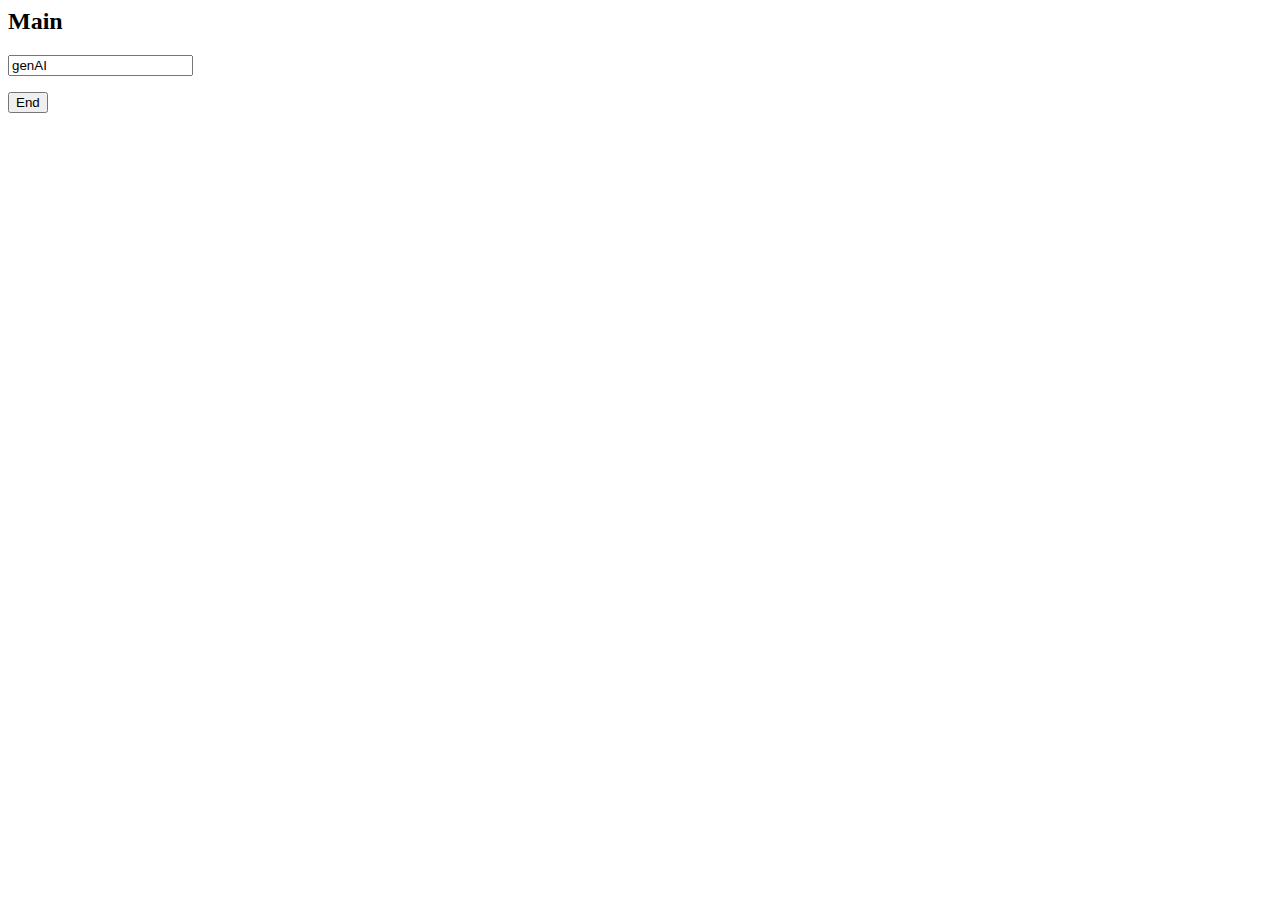
==== templates/main.html @ b8b6402c "1" ====
<head>
    <meta name="viewport" content="width=device-width,initial-scale=1.0">
    <link rel="stylesheet" href="{{ url_for('static', filename='styles.css') }}">
</head>

<body>
    <div class="container">
        <h2>Main</h2>
        <form action="/" method="post">
            <p><input tyoe="submit" value="genAI"></p>
        </form>
        <form action="/" method="post">
            <p><input type="submit" value="End"></p>
        </form>
    </div>
</body>
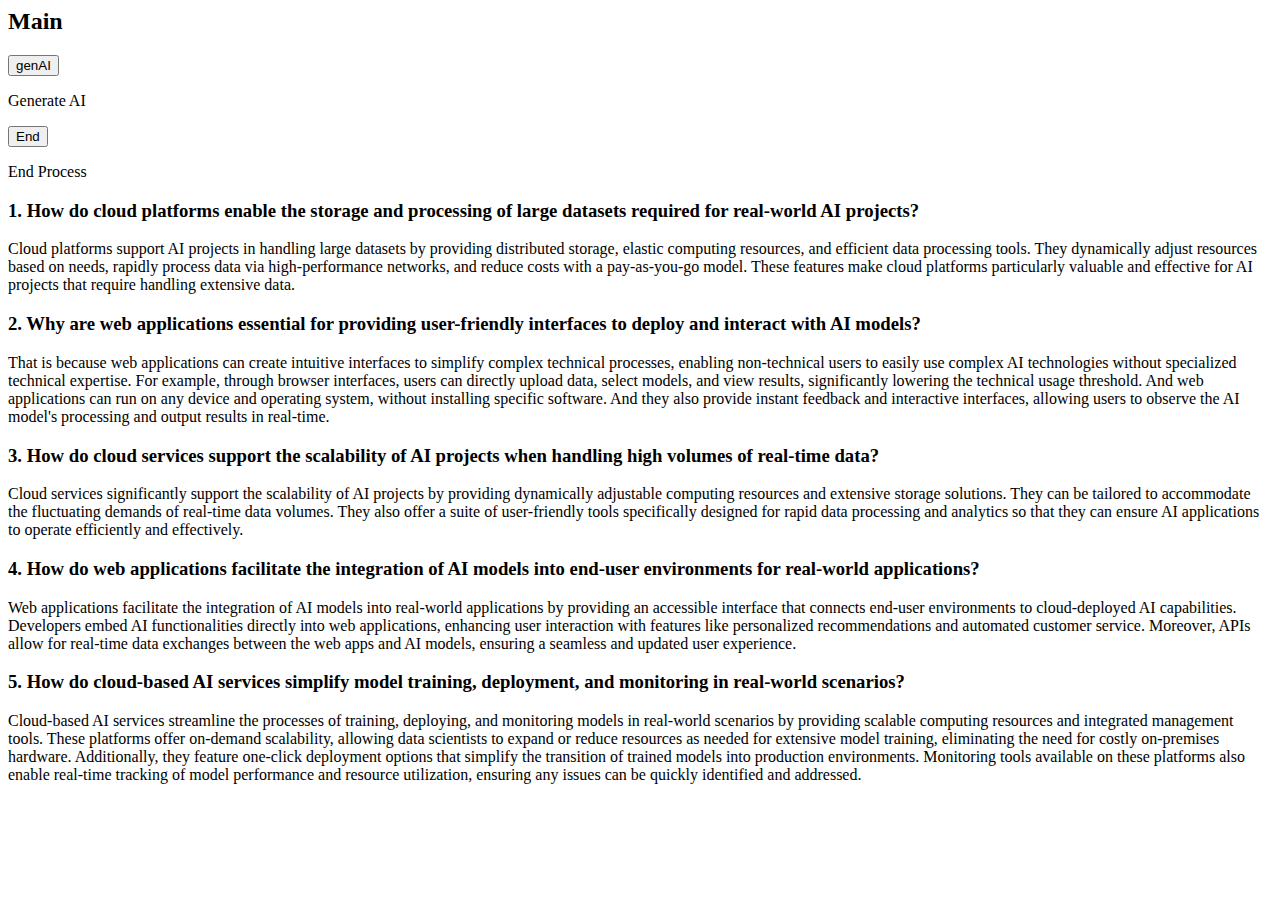
==== commit dd9c8b1c: "Update main.html" ====
--- a/templates/main.html
+++ b/templates/main.html
@@ -1,16 +1,50 @@
 <head>
-    <meta name="viewport" content="width=device-width,initial-scale=1.0">
-    <link rel="stylesheet" href="{{ url_for('static', filename='styles.css') }}">
+    <meta name="viewport" content="width=device-width, initial-scale=1.0">
+    <link rel="stylesheet" href="{{url_for('static',filename='styles.css')}}">
 </head>
 
 <body>
     <div class="container">
         <h2>Main</h2>
+
+    
         <form action="/" method="post">
-            <p><input tyoe="submit" value="genAI"></p>
+            <p><input type="submit" value="genAI"></p>
+            <p>Generate AI</p>
         </form>
+
         <form action="/" method="post">
             <p><input type="submit" value="End"></p>
+            <p>End Process</p>
         </form>
+
+       
+        <div>
+            <h3>1. How do cloud platforms enable the storage and processing of large datasets required for real-world AI projects?</h3>
+            <p>
+                Cloud platforms support AI projects in handling large datasets by providing distributed storage, elastic computing resources, and efficient data processing tools. They dynamically adjust resources based on needs, rapidly process data via high-performance networks, and reduce costs with a pay-as-you-go model. These features make cloud platforms particularly valuable and effective for AI projects that require handling extensive data.
+            </p>
+
+            <h3>2. Why are web applications essential for providing user-friendly interfaces to deploy and interact with AI models?</h3>
+            <p>
+                That is because web applications can create intuitive interfaces to simplify complex technical processes, enabling non-technical users to easily use complex AI technologies without specialized technical expertise. For example, through browser interfaces, users can directly upload data, select models, and view results, significantly lowering the technical usage threshold. And web applications can run on any device and operating system, without installing specific software. And they also provide instant feedback and interactive interfaces, allowing users to observe the AI model's processing and output results in real-time.
+            </p>
+
+            <h3>3. How do cloud services support the scalability of AI projects when handling high volumes of real-time data?</h3>
+            <p>
+                Cloud services significantly support the scalability of AI projects by providing dynamically adjustable computing resources and extensive storage solutions. They can be tailored to accommodate the fluctuating demands of real-time data volumes. They also offer a suite of user-friendly tools specifically designed for rapid data processing and analytics so that they can ensure AI applications to operate efficiently and effectively.
+            </p>
+
+            <h3>4. How do web applications facilitate the integration of AI models into end-user environments for real-world applications?</h3>
+            <p>
+                Web applications facilitate the integration of AI models into real-world applications by providing an accessible interface that connects end-user environments to cloud-deployed AI capabilities. Developers embed AI functionalities directly into web applications, enhancing user interaction with features like personalized recommendations and automated customer service. Moreover, APIs allow for real-time data exchanges between the web apps and AI models, ensuring a seamless and updated user experience.
+            </p>
+
+            <h3>5. How do cloud-based AI services simplify model training, deployment, and monitoring in real-world scenarios?</h3>
+            <p>
+                Cloud-based AI services streamline the processes of training, deploying, and monitoring models in real-world scenarios by providing scalable computing resources and integrated management tools. These platforms offer on-demand scalability, allowing data scientists to expand or reduce resources as needed for extensive model training, eliminating the need for costly on-premises hardware. Additionally, they feature one-click deployment options that simplify the transition of trained models into production environments. Monitoring tools available on these platforms also enable real-time tracking of model performance and resource utilization, ensuring any issues can be quickly identified and addressed.
+            </p>
+        </div>
     </div>
 </body>
+
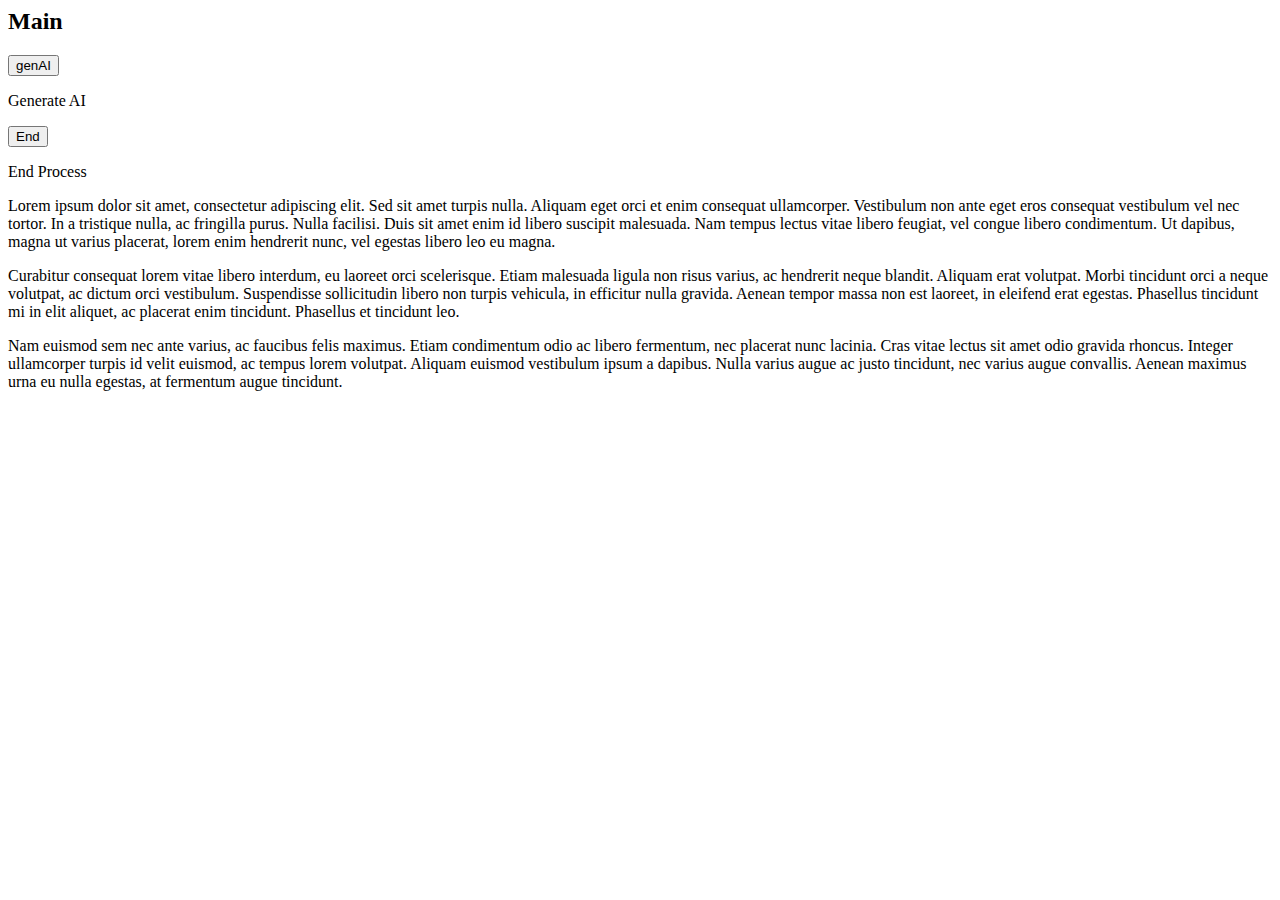
==== commit fdcb07d7: "Update main.html" ====
--- a/templates/main.html
+++ b/templates/main.html
@@ -7,7 +7,7 @@
     <div class="container">
         <h2>Main</h2>
 
-    
+        <!-- 这里是您的按钮 -->
         <form action="/" method="post">
             <p><input type="submit" value="genAI"></p>
             <p>Generate AI</p>
@@ -18,31 +18,16 @@
             <p>End Process</p>
         </form>
 
-       
+        <!-- 这里是添加一大段文字 -->
         <div>
-            <h3>1. How do cloud platforms enable the storage and processing of large datasets required for real-world AI projects?</h3>
             <p>
-                Cloud platforms support AI projects in handling large datasets by providing distributed storage, elastic computing resources, and efficient data processing tools. They dynamically adjust resources based on needs, rapidly process data via high-performance networks, and reduce costs with a pay-as-you-go model. These features make cloud platforms particularly valuable and effective for AI projects that require handling extensive data.
+                Lorem ipsum dolor sit amet, consectetur adipiscing elit. Sed sit amet turpis nulla. Aliquam eget orci et enim consequat ullamcorper. Vestibulum non ante eget eros consequat vestibulum vel nec tortor. In a tristique nulla, ac fringilla purus. Nulla facilisi. Duis sit amet enim id libero suscipit malesuada. Nam tempus lectus vitae libero feugiat, vel congue libero condimentum. Ut dapibus, magna ut varius placerat, lorem enim hendrerit nunc, vel egestas libero leo eu magna.
             </p>
-
-            <h3>2. Why are web applications essential for providing user-friendly interfaces to deploy and interact with AI models?</h3>
             <p>
-                That is because web applications can create intuitive interfaces to simplify complex technical processes, enabling non-technical users to easily use complex AI technologies without specialized technical expertise. For example, through browser interfaces, users can directly upload data, select models, and view results, significantly lowering the technical usage threshold. And web applications can run on any device and operating system, without installing specific software. And they also provide instant feedback and interactive interfaces, allowing users to observe the AI model's processing and output results in real-time.
+                Curabitur consequat lorem vitae libero interdum, eu laoreet orci scelerisque. Etiam malesuada ligula non risus varius, ac hendrerit neque blandit. Aliquam erat volutpat. Morbi tincidunt orci a neque volutpat, ac dictum orci vestibulum. Suspendisse sollicitudin libero non turpis vehicula, in efficitur nulla gravida. Aenean tempor massa non est laoreet, in eleifend erat egestas. Phasellus tincidunt mi in elit aliquet, ac placerat enim tincidunt. Phasellus et tincidunt leo.
             </p>
-
-            <h3>3. How do cloud services support the scalability of AI projects when handling high volumes of real-time data?</h3>
             <p>
-                Cloud services significantly support the scalability of AI projects by providing dynamically adjustable computing resources and extensive storage solutions. They can be tailored to accommodate the fluctuating demands of real-time data volumes. They also offer a suite of user-friendly tools specifically designed for rapid data processing and analytics so that they can ensure AI applications to operate efficiently and effectively.
-            </p>
-
-            <h3>4. How do web applications facilitate the integration of AI models into end-user environments for real-world applications?</h3>
-            <p>
-                Web applications facilitate the integration of AI models into real-world applications by providing an accessible interface that connects end-user environments to cloud-deployed AI capabilities. Developers embed AI functionalities directly into web applications, enhancing user interaction with features like personalized recommendations and automated customer service. Moreover, APIs allow for real-time data exchanges between the web apps and AI models, ensuring a seamless and updated user experience.
-            </p>
-
-            <h3>5. How do cloud-based AI services simplify model training, deployment, and monitoring in real-world scenarios?</h3>
-            <p>
-                Cloud-based AI services streamline the processes of training, deploying, and monitoring models in real-world scenarios by providing scalable computing resources and integrated management tools. These platforms offer on-demand scalability, allowing data scientists to expand or reduce resources as needed for extensive model training, eliminating the need for costly on-premises hardware. Additionally, they feature one-click deployment options that simplify the transition of trained models into production environments. Monitoring tools available on these platforms also enable real-time tracking of model performance and resource utilization, ensuring any issues can be quickly identified and addressed.
+                Nam euismod sem nec ante varius, ac faucibus felis maximus. Etiam condimentum odio ac libero fermentum, nec placerat nunc lacinia. Cras vitae lectus sit amet odio gravida rhoncus. Integer ullamcorper turpis id velit euismod, ac tempus lorem volutpat. Aliquam euismod vestibulum ipsum a dapibus. Nulla varius augue ac justo tincidunt, nec varius augue convallis. Aenean maximus urna eu nulla egestas, at fermentum augue tincidunt.
             </p>
         </div>
     </div>
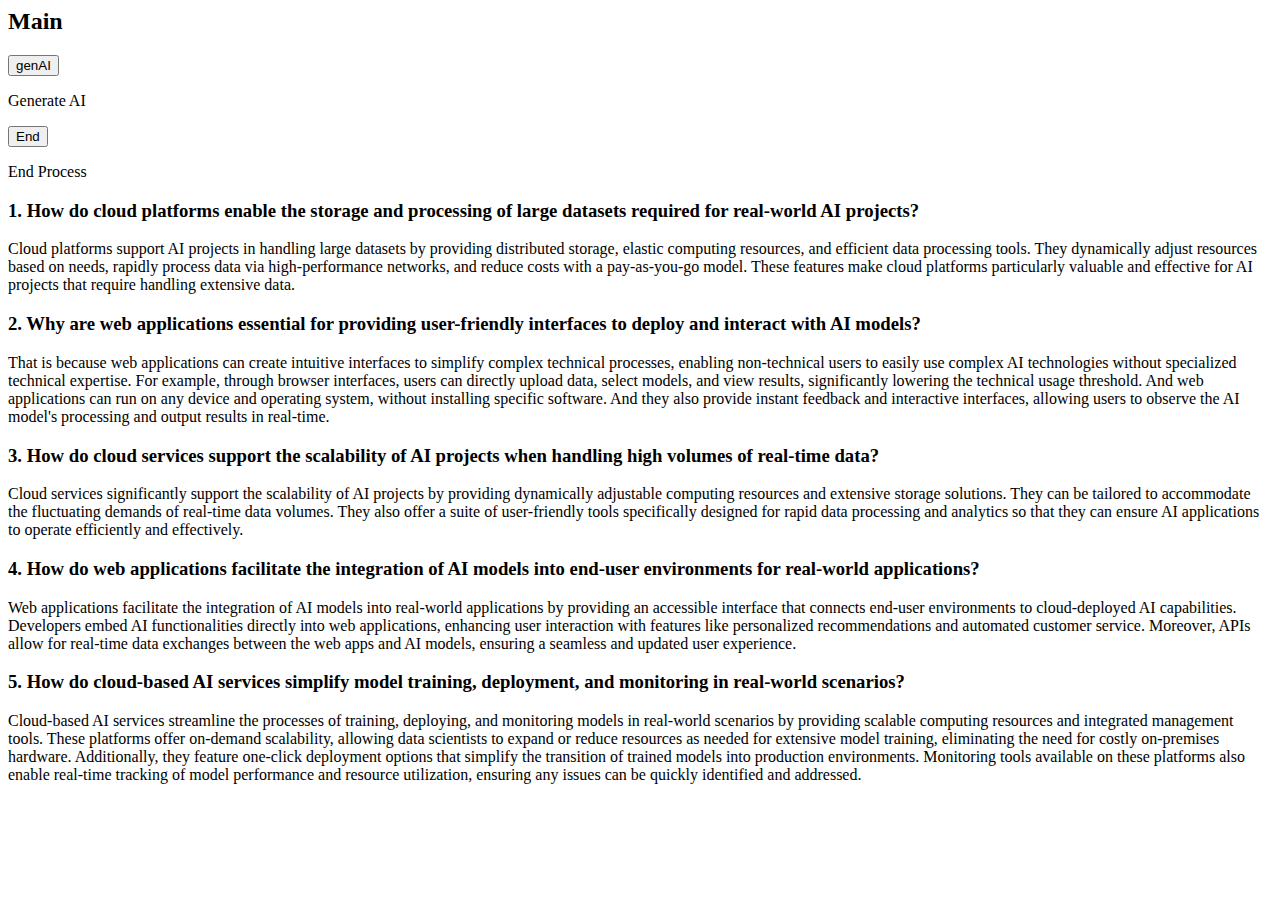
==== commit 4fe73b8f: "Update main.html" ====
--- a/templates/main.html
+++ b/templates/main.html
@@ -18,18 +18,34 @@
             <p>End Process</p>
         </form>
 
-        <!-- 这里是添加一大段文字 -->
+        <!-- 这里是添加的文字内容 -->
         <div>
+            <h3>1. How do cloud platforms enable the storage and processing of large datasets required for real-world AI projects?</h3>
             <p>
-                Lorem ipsum dolor sit amet, consectetur adipiscing elit. Sed sit amet turpis nulla. Aliquam eget orci et enim consequat ullamcorper. Vestibulum non ante eget eros consequat vestibulum vel nec tortor. In a tristique nulla, ac fringilla purus. Nulla facilisi. Duis sit amet enim id libero suscipit malesuada. Nam tempus lectus vitae libero feugiat, vel congue libero condimentum. Ut dapibus, magna ut varius placerat, lorem enim hendrerit nunc, vel egestas libero leo eu magna.
+                Cloud platforms support AI projects in handling large datasets by providing distributed storage, elastic computing resources, and efficient data processing tools. They dynamically adjust resources based on needs, rapidly process data via high-performance networks, and reduce costs with a pay-as-you-go model. These features make cloud platforms particularly valuable and effective for AI projects that require handling extensive data.
             </p>
+
+            <h3>2. Why are web applications essential for providing user-friendly interfaces to deploy and interact with AI models?</h3>
             <p>
-                Curabitur consequat lorem vitae libero interdum, eu laoreet orci scelerisque. Etiam malesuada ligula non risus varius, ac hendrerit neque blandit. Aliquam erat volutpat. Morbi tincidunt orci a neque volutpat, ac dictum orci vestibulum. Suspendisse sollicitudin libero non turpis vehicula, in efficitur nulla gravida. Aenean tempor massa non est laoreet, in eleifend erat egestas. Phasellus tincidunt mi in elit aliquet, ac placerat enim tincidunt. Phasellus et tincidunt leo.
+                That is because web applications can create intuitive interfaces to simplify complex technical processes, enabling non-technical users to easily use complex AI technologies without specialized technical expertise. For example, through browser interfaces, users can directly upload data, select models, and view results, significantly lowering the technical usage threshold. And web applications can run on any device and operating system, without installing specific software. And they also provide instant feedback and interactive interfaces, allowing users to observe the AI model's processing and output results in real-time.
             </p>
+
+            <h3>3. How do cloud services support the scalability of AI projects when handling high volumes of real-time data?</h3>
             <p>
-                Nam euismod sem nec ante varius, ac faucibus felis maximus. Etiam condimentum odio ac libero fermentum, nec placerat nunc lacinia. Cras vitae lectus sit amet odio gravida rhoncus. Integer ullamcorper turpis id velit euismod, ac tempus lorem volutpat. Aliquam euismod vestibulum ipsum a dapibus. Nulla varius augue ac justo tincidunt, nec varius augue convallis. Aenean maximus urna eu nulla egestas, at fermentum augue tincidunt.
+                Cloud services significantly support the scalability of AI projects by providing dynamically adjustable computing resources and extensive storage solutions. They can be tailored to accommodate the fluctuating demands of real-time data volumes. They also offer a suite of user-friendly tools specifically designed for rapid data processing and analytics so that they can ensure AI applications to operate efficiently and effectively.
+            </p>
+
+            <h3>4. How do web applications facilitate the integration of AI models into end-user environments for real-world applications?</h3>
+            <p>
+                Web applications facilitate the integration of AI models into real-world applications by providing an accessible interface that connects end-user environments to cloud-deployed AI capabilities. Developers embed AI functionalities directly into web applications, enhancing user interaction with features like personalized recommendations and automated customer service. Moreover, APIs allow for real-time data exchanges between the web apps and AI models, ensuring a seamless and updated user experience.
+            </p>
+
+            <h3>5. How do cloud-based AI services simplify model training, deployment, and monitoring in real-world scenarios?</h3>
+            <p>
+                Cloud-based AI services streamline the processes of training, deploying, and monitoring models in real-world scenarios by providing scalable computing resources and integrated management tools. These platforms offer on-demand scalability, allowing data scientists to expand or reduce resources as needed for extensive model training, eliminating the need for costly on-premises hardware. Additionally, they feature one-click deployment options that simplify the transition of trained models into production environments. Monitoring tools available on these platforms also enable real-time tracking of model performance and resource utilization, ensuring any issues can be quickly identified and addressed.
             </p>
         </div>
     </div>
 </body>
 
+
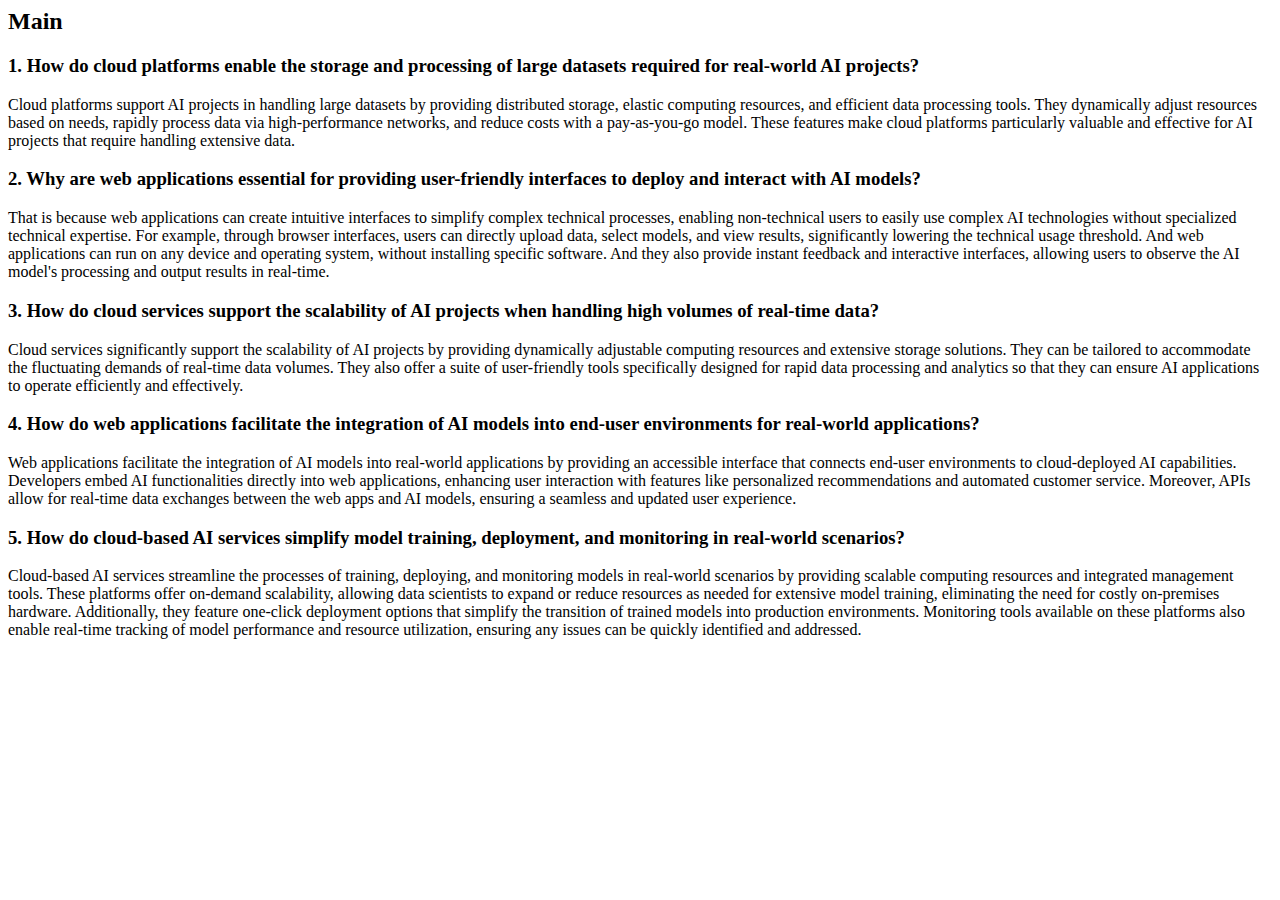
==== commit 97eaf327: "Update main.html" ====
--- a/templates/main.html
+++ b/templates/main.html
@@ -6,18 +6,6 @@
 <body>
     <div class="container">
         <h2>Main</h2>
-
-        <!-- 这里是您的按钮 -->
-        <form action="/" method="post">
-            <p><input type="submit" value="genAI"></p>
-            <p>Generate AI</p>
-        </form>
-
-        <form action="/" method="post">
-            <p><input type="submit" value="End"></p>
-            <p>End Process</p>
-        </form>
-
         <!-- 这里是添加的文字内容 -->
         <div>
             <h3>1. How do cloud platforms enable the storage and processing of large datasets required for real-world AI projects?</h3>
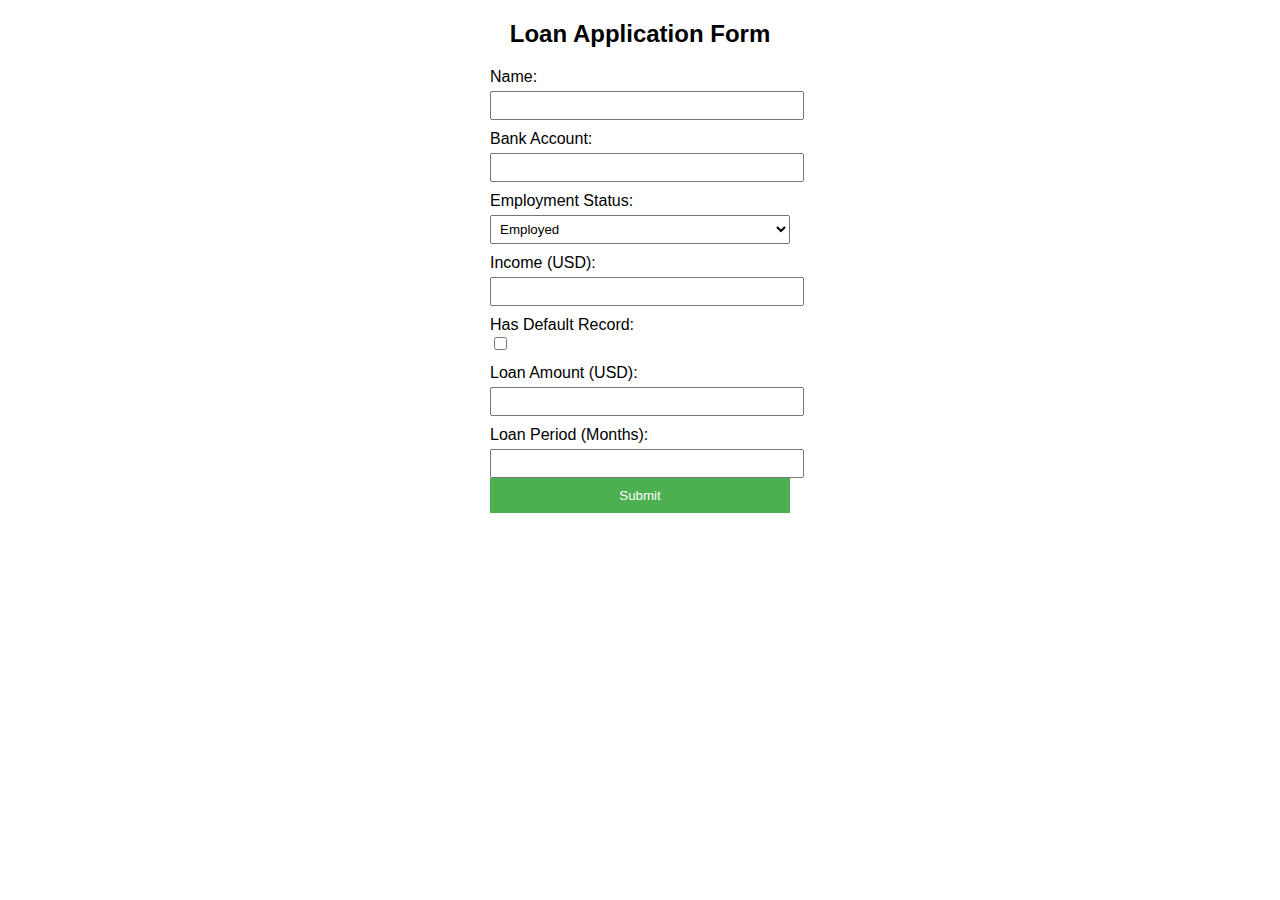
==== commit 91a3dd0d: "Update main.html" ====
--- a/templates/main.html
+++ b/templates/main.html
@@ -1,39 +1,118 @@
+<!DOCTYPE html>
+<html lang="en">
 <head>
+    <meta charset="UTF-8">
     <meta name="viewport" content="width=device-width, initial-scale=1.0">
-    <link rel="stylesheet" href="{{url_for('static',filename='styles.css')}}">
+    <title>Loan Application</title>
+    <style>
+        body {
+            font-family: Arial, sans-serif;
+        }
+        form {
+            width: 300px;
+            margin: auto;
+        }
+        label {
+            display: block;
+            margin-top: 10px;
+        }
+        input[type="text"], input[type="number"], select {
+            width: 100%;
+            padding: 5px;
+            margin-top: 5px;
+        }
+        button {
+            width: 100%;
+            padding: 10px;
+            background-color: #4CAF50;
+            color: white;
+            border: none;
+            cursor: pointer;
+        }
+        button:hover {
+            background-color: #45a049;
+        }
+    </style>
 </head>
+<body>
+    <h2 style="text-align:center;">Loan Application Form</h2>
+    <form id="loan-application-form">
+        <label for="name">Name:</label>
+        <input type="text" id="name" required>
 
-<body>
-    <div class="container">
-        <h2>Main</h2>
-        <!-- 这里是添加的文字内容 -->
-        <div>
-            <h3>1. How do cloud platforms enable the storage and processing of large datasets required for real-world AI projects?</h3>
-            <p>
-                Cloud platforms support AI projects in handling large datasets by providing distributed storage, elastic computing resources, and efficient data processing tools. They dynamically adjust resources based on needs, rapidly process data via high-performance networks, and reduce costs with a pay-as-you-go model. These features make cloud platforms particularly valuable and effective for AI projects that require handling extensive data.
-            </p>
+        <label for="account">Bank Account:</label>
+        <input type="text" id="account" required>
 
-            <h3>2. Why are web applications essential for providing user-friendly interfaces to deploy and interact with AI models?</h3>
-            <p>
-                That is because web applications can create intuitive interfaces to simplify complex technical processes, enabling non-technical users to easily use complex AI technologies without specialized technical expertise. For example, through browser interfaces, users can directly upload data, select models, and view results, significantly lowering the technical usage threshold. And web applications can run on any device and operating system, without installing specific software. And they also provide instant feedback and interactive interfaces, allowing users to observe the AI model's processing and output results in real-time.
-            </p>
+        <label for="employment-status">Employment Status:</label>
+        <select id="employment-status" required>
+            <option value="employed">Employed</option>
+            <option value="self-employed">Self-employed</option>
+            <option value="unemployed">Unemployed</option>
+        </select>
 
-            <h3>3. How do cloud services support the scalability of AI projects when handling high volumes of real-time data?</h3>
-            <p>
-                Cloud services significantly support the scalability of AI projects by providing dynamically adjustable computing resources and extensive storage solutions. They can be tailored to accommodate the fluctuating demands of real-time data volumes. They also offer a suite of user-friendly tools specifically designed for rapid data processing and analytics so that they can ensure AI applications to operate efficiently and effectively.
-            </p>
+        <label for="income">Income (USD):</label>
+        <input type="number" id="income" required>
 
-            <h3>4. How do web applications facilitate the integration of AI models into end-user environments for real-world applications?</h3>
-            <p>
-                Web applications facilitate the integration of AI models into real-world applications by providing an accessible interface that connects end-user environments to cloud-deployed AI capabilities. Developers embed AI functionalities directly into web applications, enhancing user interaction with features like personalized recommendations and automated customer service. Moreover, APIs allow for real-time data exchanges between the web apps and AI models, ensuring a seamless and updated user experience.
-            </p>
+        <label for="default-record">Has Default Record:</label>
+        <input type="checkbox" id="default-record">
 
-            <h3>5. How do cloud-based AI services simplify model training, deployment, and monitoring in real-world scenarios?</h3>
-            <p>
-                Cloud-based AI services streamline the processes of training, deploying, and monitoring models in real-world scenarios by providing scalable computing resources and integrated management tools. These platforms offer on-demand scalability, allowing data scientists to expand or reduce resources as needed for extensive model training, eliminating the need for costly on-premises hardware. Additionally, they feature one-click deployment options that simplify the transition of trained models into production environments. Monitoring tools available on these platforms also enable real-time tracking of model performance and resource utilization, ensuring any issues can be quickly identified and addressed.
-            </p>
-        </div>
-    </div>
+        <label for="loan-amount">Loan Amount (USD):</label>
+        <input type="number" id="loan-amount" required>
+
+        <label for="loan-period">Loan Period (Months):</label>
+        <input type="number" id="loan-period" required>
+
+        <button type="submit">Submit</button>
+    </form>
+
+    <div id="result" style="text-align:center; margin-top:20px;"></div>
+
+    <script>
+        // Handle form submission
+        document.getElementById("loan-application-form").addEventListener("submit", function(event) {
+            event.preventDefault();
+
+            // Collect data from form
+            const name = document.getElementById("name").value;
+            const account = document.getElementById("account").value;
+            const employmentStatus = document.getElementById("employment-status").value;
+            const income = document.getElementById("income").value;
+            const hasDefaultRecord = document.getElementById("default-record").checked;
+            const loanAmount = document.getElementById("loan-amount").value;
+            const loanPeriod = document.getElementById("loan-period").value;
+
+            // Prepare the data to send to the server
+            const data = {
+                name: name,
+                account: account,
+                employment_status: employmentStatus,
+                income: parseFloat(income),
+                has_default_record: hasDefaultRecord,
+                loan_amount: parseFloat(loanAmount),
+                loan_period: parseInt(loanPeriod)
+            };
+
+            // Send POST request to backend
+            fetch('http://127.0.0.1:5000/apply_loan', {
+                method: 'POST',
+                headers: {
+                    'Content-Type': 'application/json',
+                },
+                body: JSON.stringify(data)
+            })
+            .then(response => response.json())
+            .then(data => {
+                document.getElementById("result").innerHTML = `
+                    <h3>Loan Status</h3>
+                    <p><strong>Name:</strong> ${data.name}</p>
+                    <p><strong>Credit Score:</strong> ${data.credit_score}</p>
+                    <p><strong>Loan Status:</strong> ${data.loan_status}</p>
+                    <p><strong>Loan Amount:</strong> ${data.loan_amount}</p>
+                    <p><strong>Loan Period:</strong> ${data.loan_period} months</p>
+                `;
+            })
+            .catch(error => console.error('Error:', error));
+        });
+    </script>
 </body>
-
-
+</html>
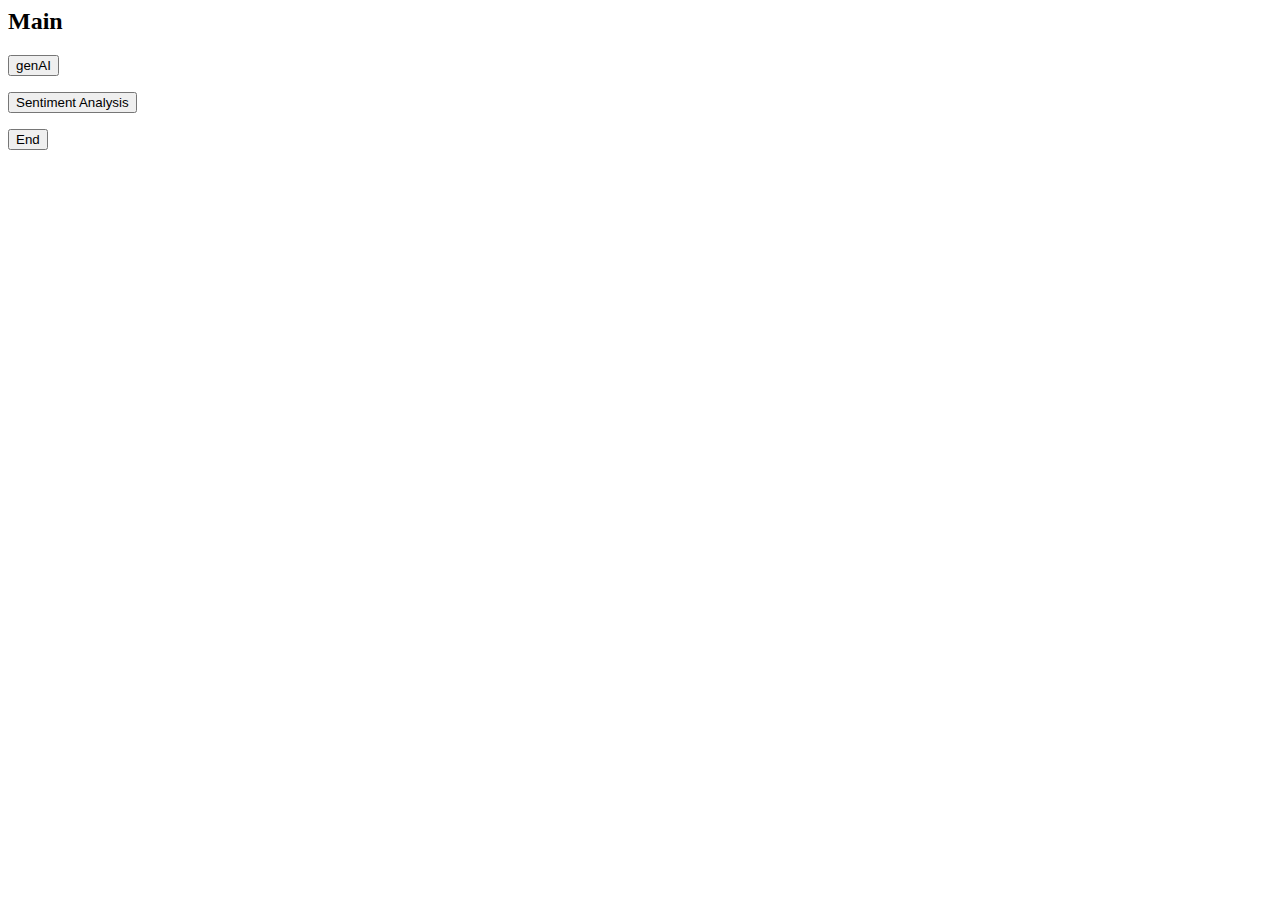
==== commit baea437e: "1" ====
--- a/templates/main.html
+++ b/templates/main.html
@@ -1,118 +1,19 @@
-<!DOCTYPE html>
-<html lang="en">
 <head>
-    <meta charset="UTF-8">
     <meta name="viewport" content="width=device-width, initial-scale=1.0">
-    <title>Loan Application</title>
-    <style>
-        body {
-            font-family: Arial, sans-serif;
-        }
-        form {
-            width: 300px;
-            margin: auto;
-        }
-        label {
-            display: block;
-            margin-top: 10px;
-        }
-        input[type="text"], input[type="number"], select {
-            width: 100%;
-            padding: 5px;
-            margin-top: 5px;
-        }
-        button {
-            width: 100%;
-            padding: 10px;
-            background-color: #4CAF50;
-            color: white;
-            border: none;
-            cursor: pointer;
-        }
-        button:hover {
-            background-color: #45a049;
-        }
-    </style>
+    <link rel="stylesheet" href="{{url_for('static',filename='styles.css')}}">
 </head>
+
 <body>
-    <h2 style="text-align:center;">Loan Application Form</h2>
-    <form id="loan-application-form">
-        <label for="name">Name:</label>
-        <input type="text" id="name" required>
-
-        <label for="account">Bank Account:</label>
-        <input type="text" id="account" required>
-
-        <label for="employment-status">Employment Status:</label>
-        <select id="employment-status" required>
-            <option value="employed">Employed</option>
-            <option value="self-employed">Self-employed</option>
-            <option value="unemployed">Unemployed</option>
-        </select>
-
-        <label for="income">Income (USD):</label>
-        <input type="number" id="income" required>
-
-        <label for="default-record">Has Default Record:</label>
-        <input type="checkbox" id="default-record">
-
-        <label for="loan-amount">Loan Amount (USD):</label>
-        <input type="number" id="loan-amount" required>
-
-        <label for="loan-period">Loan Period (Months):</label>
-        <input type="number" id="loan-period" required>
-
-        <button type="submit">Submit</button>
-    </form>
-
-    <div id="result" style="text-align:center; margin-top:20px;"></div>
-
-    <script>
-        // Handle form submission
-        document.getElementById("loan-application-form").addEventListener("submit", function(event) {
-            event.preventDefault();
-
-            // Collect data from form
-            const name = document.getElementById("name").value;
-            const account = document.getElementById("account").value;
-            const employmentStatus = document.getElementById("employment-status").value;
-            const income = document.getElementById("income").value;
-            const hasDefaultRecord = document.getElementById("default-record").checked;
-            const loanAmount = document.getElementById("loan-amount").value;
-            const loanPeriod = document.getElementById("loan-period").value;
-
-            // Prepare the data to send to the server
-            const data = {
-                name: name,
-                account: account,
-                employment_status: employmentStatus,
-                income: parseFloat(income),
-                has_default_record: hasDefaultRecord,
-                loan_amount: parseFloat(loanAmount),
-                loan_period: parseInt(loanPeriod)
-            };
-
-            // Send POST request to backend
-            fetch('http://127.0.0.1:5000/apply_loan', {
-                method: 'POST',
-                headers: {
-                    'Content-Type': 'application/json',
-                },
-                body: JSON.stringify(data)
-            })
-            .then(response => response.json())
-            .then(data => {
-                document.getElementById("result").innerHTML = `
-                    <h3>Loan Status</h3>
-                    <p><strong>Name:</strong> ${data.name}</p>
-                    <p><strong>Credit Score:</strong> ${data.credit_score}</p>
-                    <p><strong>Loan Status:</strong> ${data.loan_status}</p>
-                    <p><strong>Loan Amount:</strong> ${data.loan_amount}</p>
-                    <p><strong>Loan Period:</strong> ${data.loan_period} months</p>
-                `;
-            })
-            .catch(error => console.error('Error:', error));
-        });
-    </script>
+    <div class="container">
+        <h2>Main</h2>
+        <form action="/genAI" method="post">
+            <p><input type="submit" value="genAI"></p>
+        </form>
+        <form action="/SA" method="post">
+            <p><input type="submit" value="Sentiment Analysis"></p>
+        </form>
+        <form action="/" method="post">
+            <p><input type="submit" value="End"></p>
+        </form>
+    </div>
 </body>
-</html>
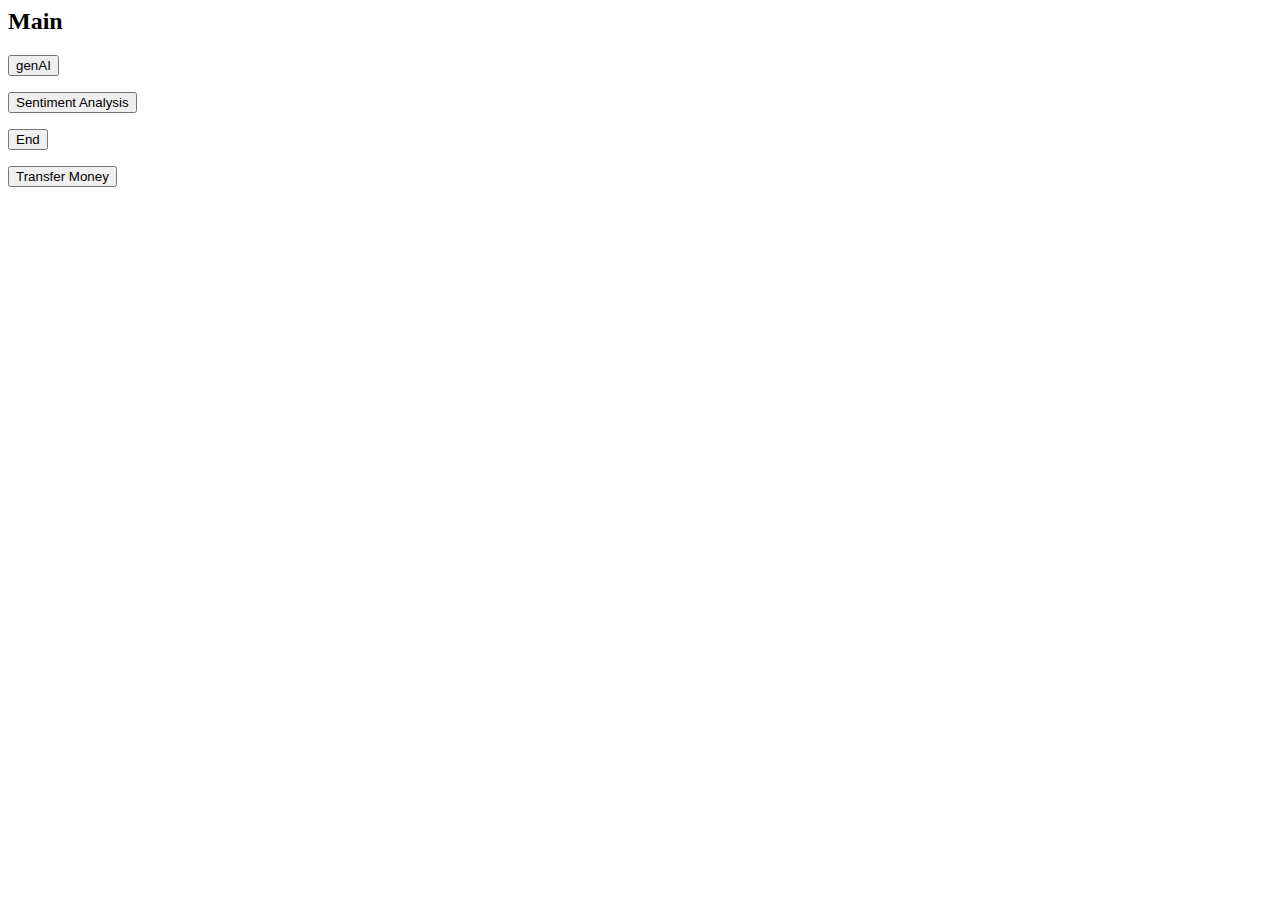
==== commit 6fe8e381: "1" ====
--- a/templates/main.html
+++ b/templates/main.html
@@ -14,6 +14,10 @@
         </form>
         <form action="/" method="post">
             <p><input type="submit" value="End"></p>
+            
+        </form>
+        <form action="/paynow" method="post">
+            <p><input type="submit" value="Transfer Money"></p >
         </form>
     </div>
 </body>
